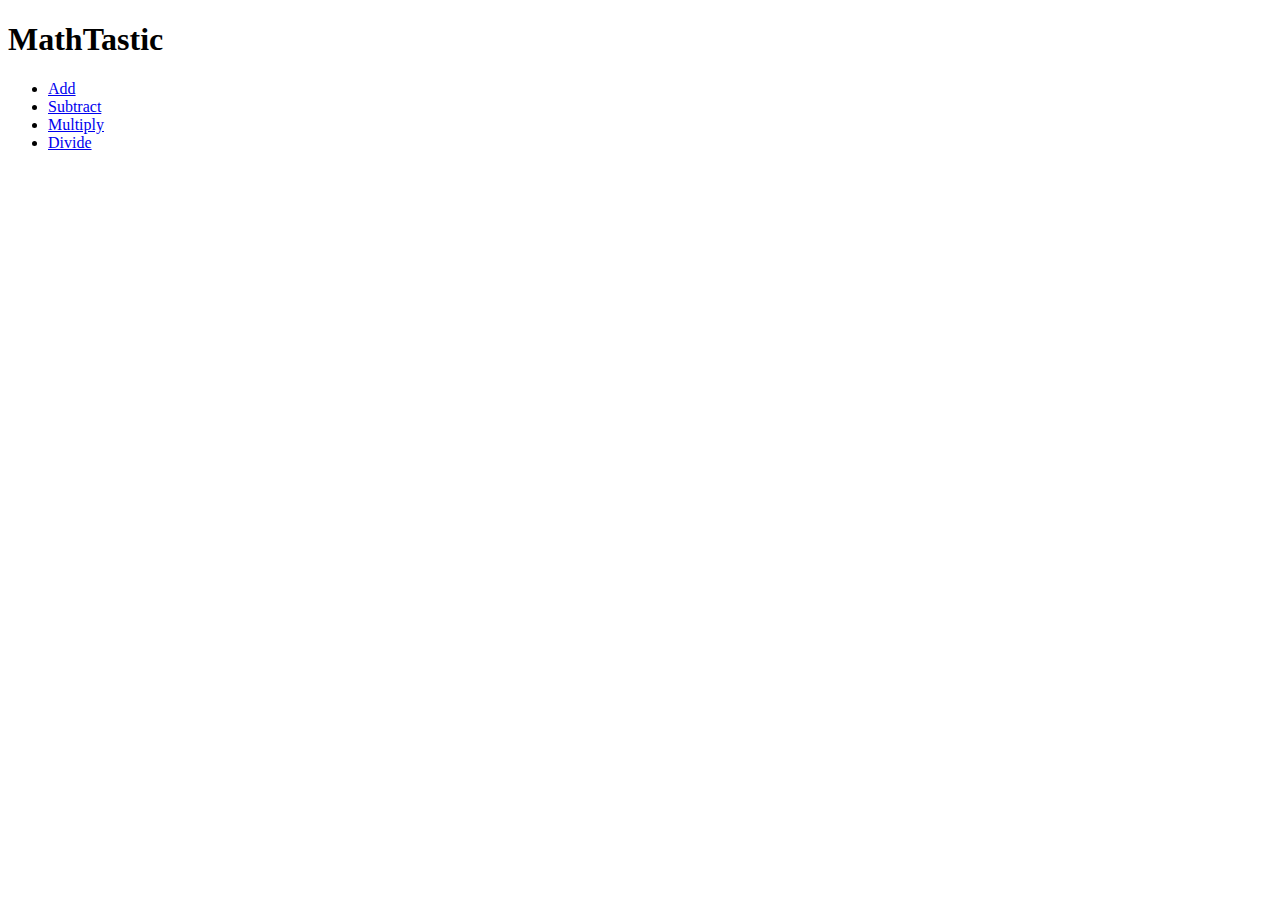
==== HTML/index.html @ 44dc9883 "add files" ====
<!DOCTYPE html>
<html lang="en">
<head>
    <meta charset="UTF-8">
    <meta http-equiv="X-UA-Compatible" content="IE=edge">
    <meta name="viewport" content="width=device-width, initial-scale=1.0">
    <link rel = stylesheet href="/styles/style.css"> 
    <title>MathTastic</title>
</head>
<body>
        <header>
            <div class ="container">
                <h1>MathTastic</h1> 
                <ul class = typeOfQuestions>
                    <li class= "current"><a href= "index.html"> Add</a></li>
                    <li><a href ="index.html">Subtract</a></li>
                    <li><a href = "multiply.html">Multiply</a></li>
                    <li><a href = "divide.html">Divide</a></li>
                </ul>
            </div>
        </header>

    
    <script src="/Scripts/add.js"></script>
</body>
</html>
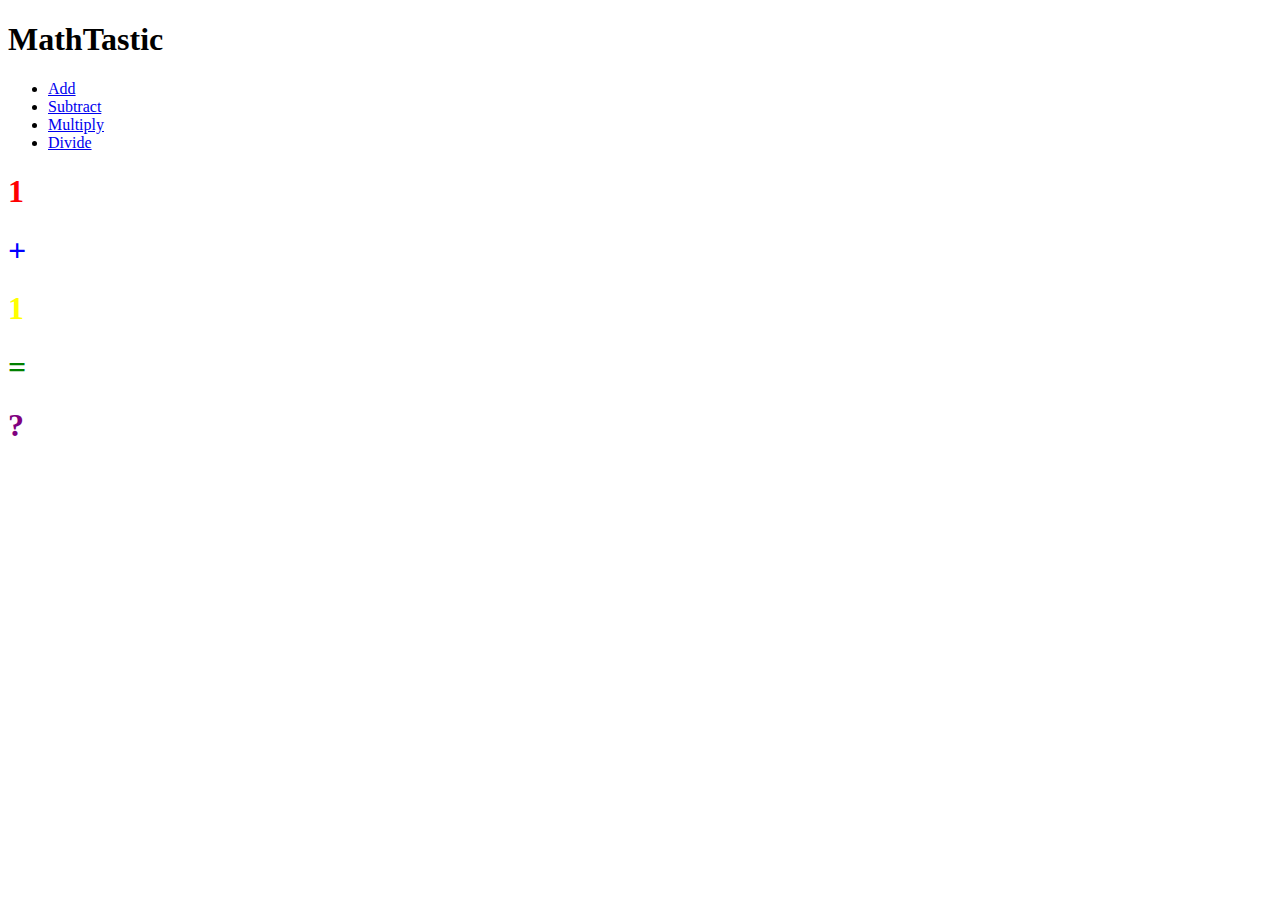
==== commit e2c5dc0e: "create equation" ====
--- a/HTML/index.html
+++ b/HTML/index.html
@@ -13,12 +13,23 @@
                 <h1>MathTastic</h1> 
                 <ul class = typeOfQuestions>
                     <li class= "current"><a href= "index.html"> Add</a></li>
-                    <li><a href ="index.html">Subtract</a></li>
+                    <li><a href ="subtract.html">Subtract</a></li>
                     <li><a href = "multiply.html">Multiply</a></li>
                     <li><a href = "divide.html">Divide</a></li>
                 </ul>
             </div>
         </header>
+        <div class="wrapper">
+            <div class ="equation">
+                <h1 id="num1" style = color:red ;>1</h1>
+                <h1 style = color:blue;> + </h1>
+                <h1 id ="num2" style = color:yellow;>1</h1>
+                <h1 style= color:green;>=</h1>
+                <h1 style = color:purple>?</h1>
+
+            </div>
+
+        </div>
 
     
     <script src="/Scripts/add.js"></script>
